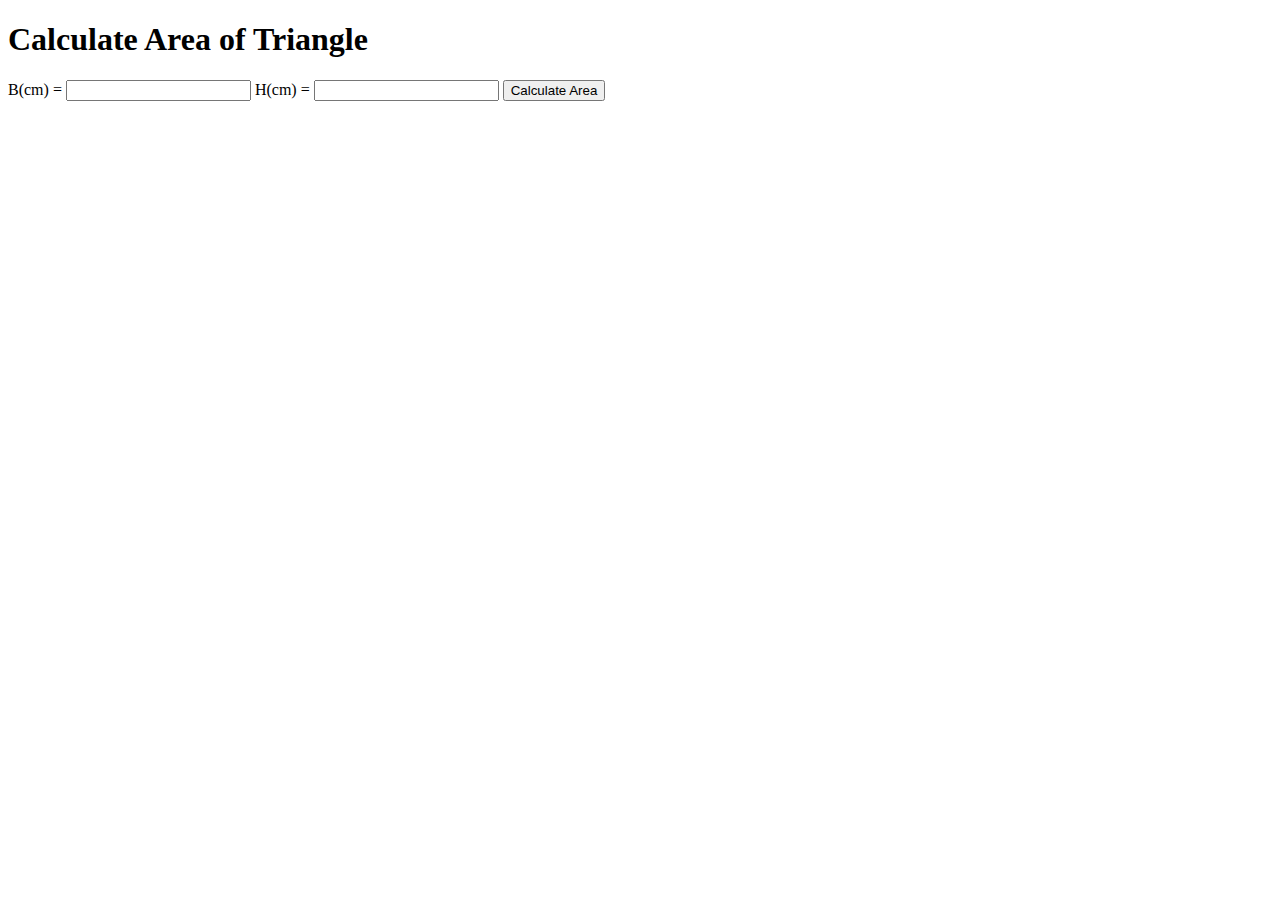
==== area.html @ 2e0fde61 "area done" ====
<!DOCTYPE html>
<html lang="en">

<head>
    <meta charset="UTF-8">
    <meta http-equiv="X-UA-Compatible" content="IE=edge">
    <meta name="viewport" content="width=device-width, initial-scale=1.0">
    <title>Area of Triangle</title>
</head>

<body>
    <h1>Calculate Area of Triangle</h1>
    <label>B(cm) =</label>
    <input type="number" class="bh-input" />
    <label>H(cm) =</label>
    <input type="number" class="bh-input" />
    <button id="area-btn">Calculate Area</button>
    <div id="output"></div>

    <script src="area.js"></script>

</body>

</html>
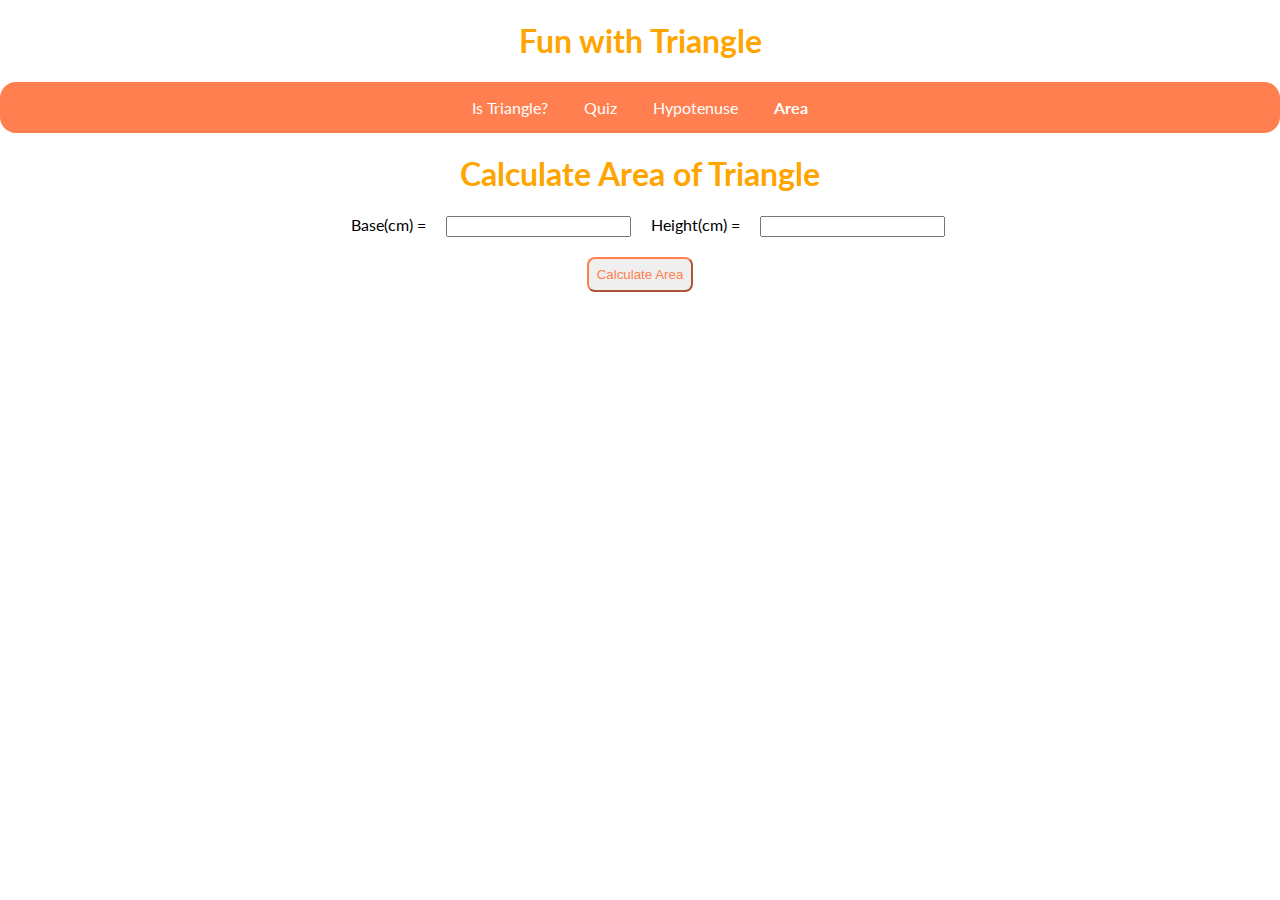
==== commit b3f1bbe3: "mark12-triangles done" ====
--- a/area.html
+++ b/area.html
@@ -6,17 +6,32 @@
     <meta http-equiv="X-UA-Compatible" content="IE=edge">
     <meta name="viewport" content="width=device-width, initial-scale=1.0">
     <title>Area of Triangle</title>
+    <link rel="stylesheet" href="style.css">
 </head>
 
 <body>
+    <h1>Fun with Triangle</h1>
+    <nav class="nav">
+        <a class="line" href="/index.html">Is Triangle?</a>
+
+        <a class="line" href="/quiz.html">Quiz</a>
+
+        <a class="line" href="/hypotenuse.html">Hypotenuse</a>
+
+        <a class="line" href="/area.html"><strong>Area</strong></a>
+    </nav>
+
+
     <h1>Calculate Area of Triangle</h1>
-    <label>B(cm) =</label>
-    <input type="number" class="bh-input" />
-    <label>H(cm) =</label>
-    <input type="number" class="bh-input" />
-    <button id="area-btn">Calculate Area</button>
-    <div id="output"></div>
-
+    <div>
+        <label>Base(cm) =</label>
+        <input type="number" class="bh-input" />
+        <label>Height(cm) =</label>
+        <input type="number" class="bh-input" />
+        <h2></h2>
+        <button class="btn" id="area-btn">Calculate Area</button>
+        <div id="output"></div>
+    </div>
     <script src="area.js"></script>
 
 </body>
--- a/style.css
+++ b/style.css
@@ -0,0 +1,59 @@
+@import url('https://fonts.googleapis.com/css2?family=Lato&display=swap');
+body {
+    font-family: 'Lato', sans-serif;
+    text-align: center;
+    margin: auto;
+}
+
+:root {
+    --primary-color: orange;
+    --light-orange: #fb923c;
+    --off-white: #fed7aa;
+}
+
+h1 {
+    color: var(--primary-color);
+}
+
+.nav {
+    background-color: coral;
+    color: aliceblue;
+    padding: 1rem 1rem;
+    border-radius: 1rem;
+}
+
+.line {
+    text-decoration: none;
+    color: white;
+    padding: 1rem;
+}
+
+.container {
+    width: 50%;
+    margin: auto;
+}
+
+.question-container {
+    text-align: left;
+    padding-left: 2rem;
+}
+
+label {
+    padding: 1rem;
+    max-width: 100%;
+}
+
+.btn {
+    display: block;
+    margin-top: 1rem;
+    margin: auto;
+    padding: 0.5rem;
+    border-radius: 0.5rem;
+    border-color: coral;
+    color: coral;
+}
+
+#output {
+    padding: 1rem 1rem;
+    color: black;
+}